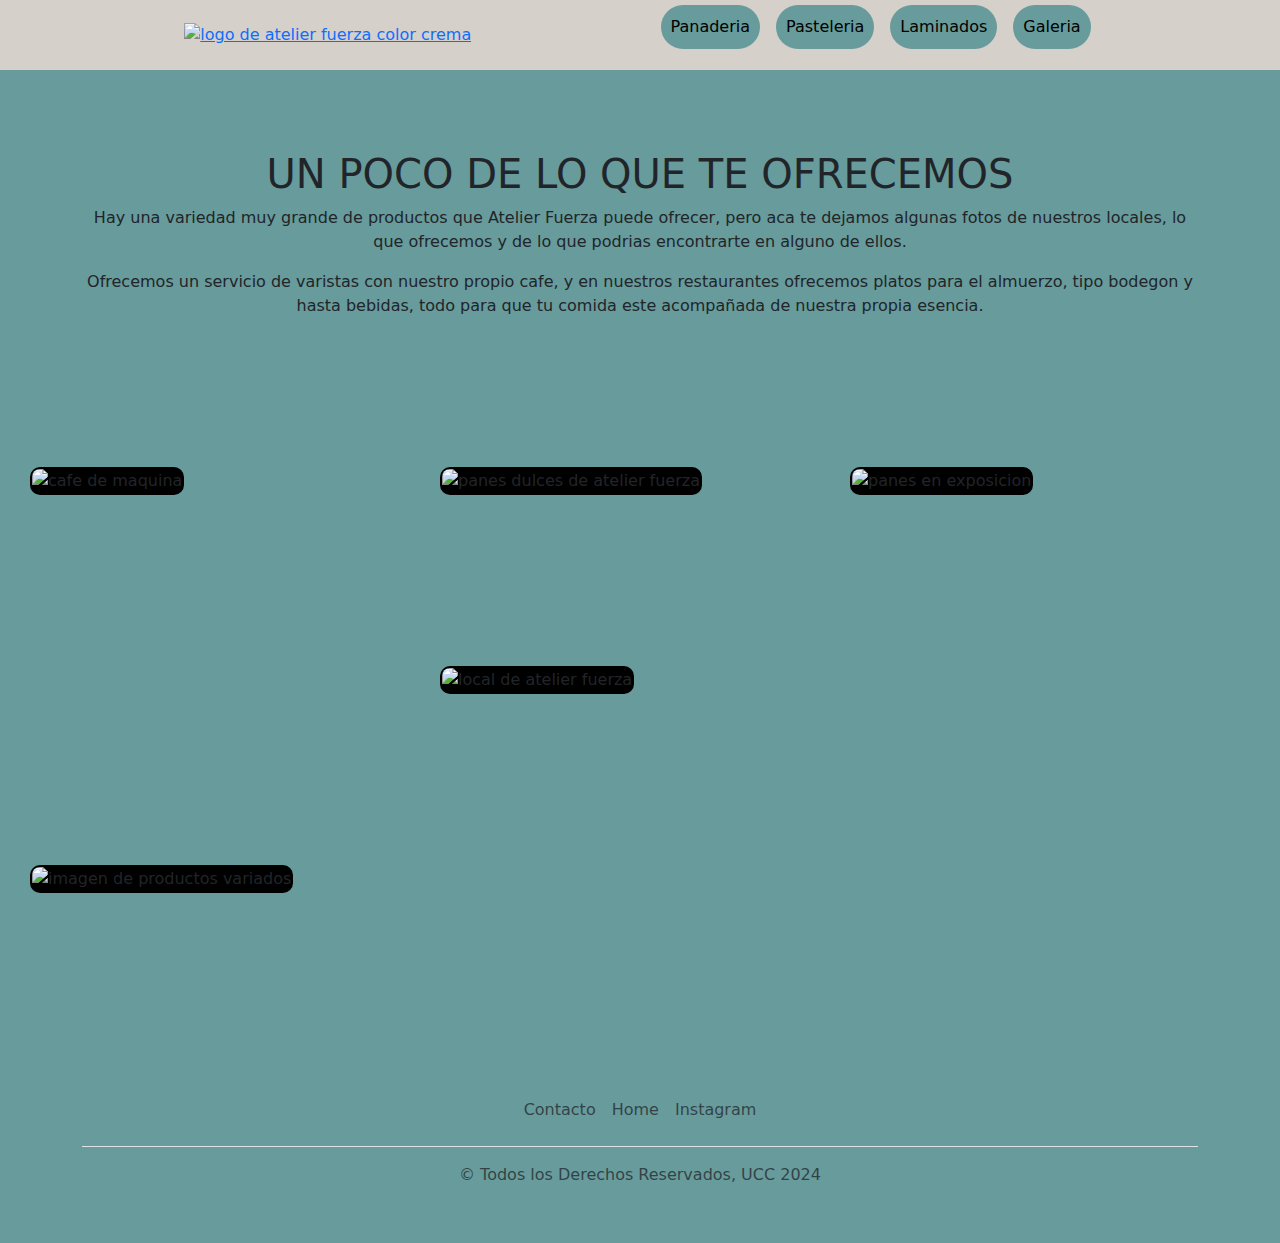
==== pages/Galeria.html @ 6f23d2df "Se arregla tema footer, se soluciono el problema del texto en el index, se ajusto el nav, y se resol" ====
<!DOCTYPE html>
<html lang="en">
<head>
    <meta charset="UTF-8">
    <meta name="viewport" content="width=device-width, initial-scale=1.0">
    
    <!-- LINK DE MI CSS -->
    <link rel="stylesheet" href="../css/main.css">
    
    <!-- LINK BOOTSTRAP -->
    <link href="https://cdn.jsdelivr.net/npm/bootstrap@5.3.3/dist/css/bootstrap.min.css" rel="stylesheet" integrity="sha384-QWTKZyjpPEjISv5WaRU9OFeRpok6YctnYmDr5pNlyT2bRjXh0JMhjY6hW+ALEwIH" crossorigin="anonymous">
    
    <title>Atelier Fuerza - Galeria</title>

</head>
<!-- ESTE HTML SE ACOPLA A MOBILE, TABLET Y DESKTOP  -->
<body class="body-galeria">

    <header>
        <a href="../index.html">
            <img src="../img/lofoFcrema.png" alt="logo de atelier fuerza color crema">
        </a>
            <div class="pestañas">
                <nav>
                    <ul>
                        <li>
                            <a href="../pages/Panaderia.html">Panaderia</a>
                        </li>
                        
                        <li>
                            <a href="../pages/Pasteleria.html">Pasteleria</a>
                        </li>
                        
                        <li>
                            <a href="../pages/Laminados.html">Laminados</a>
                        </li>
                        
                        <li>
                            <a href="../pages/Galeria.html">Galeria</a>
                        </li>
                    </ul>
                </nav>
            </div>
            
    </header>

    <main class="main-g">
        
            
        <div class="texto-galeria">
            <h1>UN POCO DE LO QUE TE OFRECEMOS</h1>
            <p>Hay una variedad muy grande de productos que Atelier Fuerza puede ofrecer, pero aca te dejamos algunas fotos de nuestros locales, lo que ofrecemos y de lo que podrias encontrarte en alguno de ellos.</p>

            <p>
                Ofrecemos un servicio de varistas con nuestro propio cafe, y en nuestros restaurantes ofrecemos platos para el almuerzo, tipo bodegon y hasta bebidas, todo para que tu comida este acompañada de nuestra propia esencia.
            </p>

        </div>
        
        <div class="contenedor">
                
            <!-- <img id="img-uno" src="../img/img-01M.png" alt="cafe de maquina"> -->

            <div class="img-uno">
                <img src="../img/img-01M.png" alt="cafe de maquina">
            </div>
            
            <div class="img-dos">
                <img src="../img/img-02M.png" alt="panes dulces de atelier fuerza">
            </div>

            <div class="img-tres">
                <img src="../img/img-03M.png" alt="panes en exposicion">
            </div>

            <div class="img-cuatro">
                <img src="../img/img-04M.png" alt="local de atelier fuerza">
            </div>

            <div class="img-cinco">
                <img src="../img/img-05-LARGA.png" alt="imagen de productos variados">
            </div>

        </div>
        
    </main>

    <div class="container">
        <footer class="py-3 my-4">
          <ul class="nav justify-content-center border-bottom pb-3 mb-3">
            <li class="nav-item"><a href="https://w.app/fpBg7n" class="nav-link px-2 text-body-secondary">Contacto</a></li>
            <li class="nav-item"><a href="../index.html" class="nav-link px-2 text-body-secondary">Home</a></li>
            <li class="nav-item"><a href="https://www.instagram.com/atelierfuerza/" class="nav-link px-2 text-body-secondary">Instagram</a></li>
          </ul>
          <p class="text-center text-body-secondary">&copy; Todos los Derechos Reservados, UCC 2024</p>
        </footer>
      </div>
      
      <div class="b-example-divider"></div>
      

      <script src="https://cdn.jsdelivr.net/npm/bootstrap@5.3.3/dist/js/bootstrap.bundle.min.js" integrity="sha384-YvpcrYf0tY3lHB60NNkmXc5s9fDVZLESaAA55NDzOxhy9GkcIdslK1eN7N6jIeHz" crossorigin="anonymous"></script>

</html>
---- css/main.css ----
@charset "UTF-8";
* {
  margin: 0;
  padding: 0;
  box-sizing: border-box;
}

body {
  background-color: #637373;
}

header {
  display: flex;
  flex-wrap: wrap;
  align-items: center;
  justify-content: space-evenly;
  background-color: #D5D0CA;
}
header nav ul {
  list-style: none;
  display: flex;
  gap: 1rem;
  text-align: center;
}
header nav ul li {
  padding: 10px;
  border-radius: 80px;
  background-color: #679B9C;
  transition: background-color 0.5s;
}
header nav ul li:hover {
  background-color: #065f61;
}
header nav ul li a {
  color: black;
  text-decoration: none;
}

header .pestañas nav ul {
  padding: 5px;
}
header .pestañas nav ul li a {
  color: black;
  text-decoration: none;
}

@media screen and (min-width: 600px) {
  header {
    display: flex;
    flex-wrap: wrap;
    align-items: center;
    justify-content: space-evenly;
    background-color: #D5D0CA;
  }
  header nav ul {
    list-style: none;
    display: flex;
    gap: 1rem;
    text-align: center;
  }
  header nav ul li {
    padding: 10px;
    border-radius: 80px;
    background-color: #679B9C;
    transition: background-color 0.5s;
  }
  header nav ul li:hover {
    background-color: #065f61;
  }
  header nav ul li a {
    color: black;
    text-decoration: none;
  }
  header .pestañas nav ul {
    padding: 5px;
  }
  header .pestañas nav ul li a {
    color: black;
    text-decoration: none;
  }
}
.main-general {
  padding: 30px 20px;
  text-align: center;
  background-color: #637373;
  flex-direction: column;
}

h2 {
  color: #FFEADB !important;
  padding: 20px 10px;
  margin: 50px;
  border-radius: 80px;
  background-color: black;
  flex-direction: column;
}

.comentarios {
  margin: 200px 0px 0px;
}

/* estilo del index para desktop */
@media screen and (min-width: 1024px) {
  h2 {
    color: #FFEADB;
    padding: 20px 10px;
    margin: 50px;
    border-radius: 80px;
    background-color: black;
  }
  .texto-main {
    padding: 30px 150px;
  }
}
main img {
  margin: 0px 0px 30px;
  padding: 2px;
  border-radius: 10px;
  background-color: black;
}

/*PAGINA PANADERIA*/
.main-general .texto-panaderia {
  margin: 40px 20px;
  text-align: center;
  align-items: center;
  flex-direction: column;
}

.campo, .demi, .molde, .focaccia {
  display: flex;
  align-items: center;
  flex-direction: column;
  margin: 40px;
}
.campo img, .demi img, .molde img, .focaccia img {
  border-radius: 50px;
}

/*PAGINA PASTELERIA*/
.main-general .texto-pasteleria {
  margin: 40px 50px;
  text-align: center;
  align-items: center;
}

.budin-limon, .coockie-avellanas, .alfajor-mani, .pepas {
  display: flex;
  align-items: center;
  flex-direction: column;
  margin: 40px;
}
.budin-limon img, .coockie-avellanas img, .alfajor-mani img, .pepas img {
  border-radius: 50px;
}

/*PAGINA LAMINADOS*/
.main-general .texto-laminados {
  margin: 40px 50px;
  text-align: center;
  align-items: center;
}

.medialuna-manteca, .medialuna-grasa, .palmeritas {
  display: flex;
  align-items: center;
  flex-direction: column;
  margin: 40px;
}
.medialuna-manteca img, .medialuna-grasa img, .palmeritas img {
  border-radius: 50px;
}

.main-general .comentarios .all-com {
  color: whitesmoke;
  padding: 20px;
  margin: 10px;
  background-color: #679b9c;
  border-radius: 20px;
}

@media screen and (min-width: 1024px) {
  .main-general .comentarios {
    display: grid;
    grid-template-columns: 2fr;
    grid-template-rows: 3fr;
  }
  .main-general .comentarios .com-1 {
    grid-column: span 2;
  }
  .main-general .comentarios .com-2 {
    grid-column: span 1;
  }
  .main-general .comentarios .com-3 {
    grid-column: span 1;
  }
  .main-general .comentarios .com-4 {
    grid-column: span 2;
  }
}
/*PAGINA GALERIA*/
body, .body-galeria {
  background-color: #679b9c;
}

.main-g .texto-galeria {
  text-align: center;
  margin: 50px;
  padding: 30px;
}
.main-g .contenedor {
  height: 70vh;
  margin: 30px 30px;
  display: grid;
  grid-template-columns: 1fr;
  grid-template-rows: repeat(3, 33%);
  row-gap: 10px;
  align-content: center;
}
.main-g .contenedor .img-dos, .main-g .contenedor .img-cinco {
  display: none;
}
.main-g div img {
  margin: 0;
  width: 100%;
  height: 100%;
  object-fit: cover;
}

/*estilos tablet*/
@media screen and (min-width: 600px) {
  header {
    display: flex;
    flex-wrap: wrap;
    align-items: center;
    justify-content: space-evenly;
    background-color: #D5D0CA;
  }
  header nav ul {
    list-style: none;
    display: flex;
    gap: 1rem;
    text-align: center;
  }
  header nav ul li {
    padding: 10px;
    border-radius: 80px;
    background-color: #679B9C;
    transition: background-color 0.5s;
  }
  header nav ul li:hover {
    background-color: #065f61;
  }
  header nav ul li a {
    color: black;
    text-decoration: none;
  }
  header .pestañas nav ul {
    padding: 5px;
  }
  header .pestañas nav ul li a {
    color: black;
    text-decoration: none;
  }
  .main-g .contenedor {
    grid-template-columns: repeat(2, 1fr);
    grid-template-rows: repeat(2, 50%);
    column-gap: 10px;
  }
  .main-g .contenedor .img-cuatro {
    grid-column: span 2;
  }
}
/*estilos desktop*/
@media screen and (min-width: 1024px) {
  .main-g .contenedor .img-dos, .main-g .contenedor .img-cinco {
    display: block;
  }
  .main-g .contenedor {
    grid-template-columns: repeat(3, 1fr);
    grid-template-rows: 30% 30% 20%;
  }
  .main-g .contenedor .img-uno, .main-g .contenedor .img-tres {
    grid-row: span 2;
  }
  .main-g .contenedor .img-dos, .main-g .contenedor .img-cuatro {
    grid-column: span 1;
  }
  .main-g .contenedor .img-cinco {
    grid-column: span 3;
  }
}
footer {
  background-color: #679B9C;
  border-radius: 50px;
}

/*# sourceMappingURL=main.css.map */
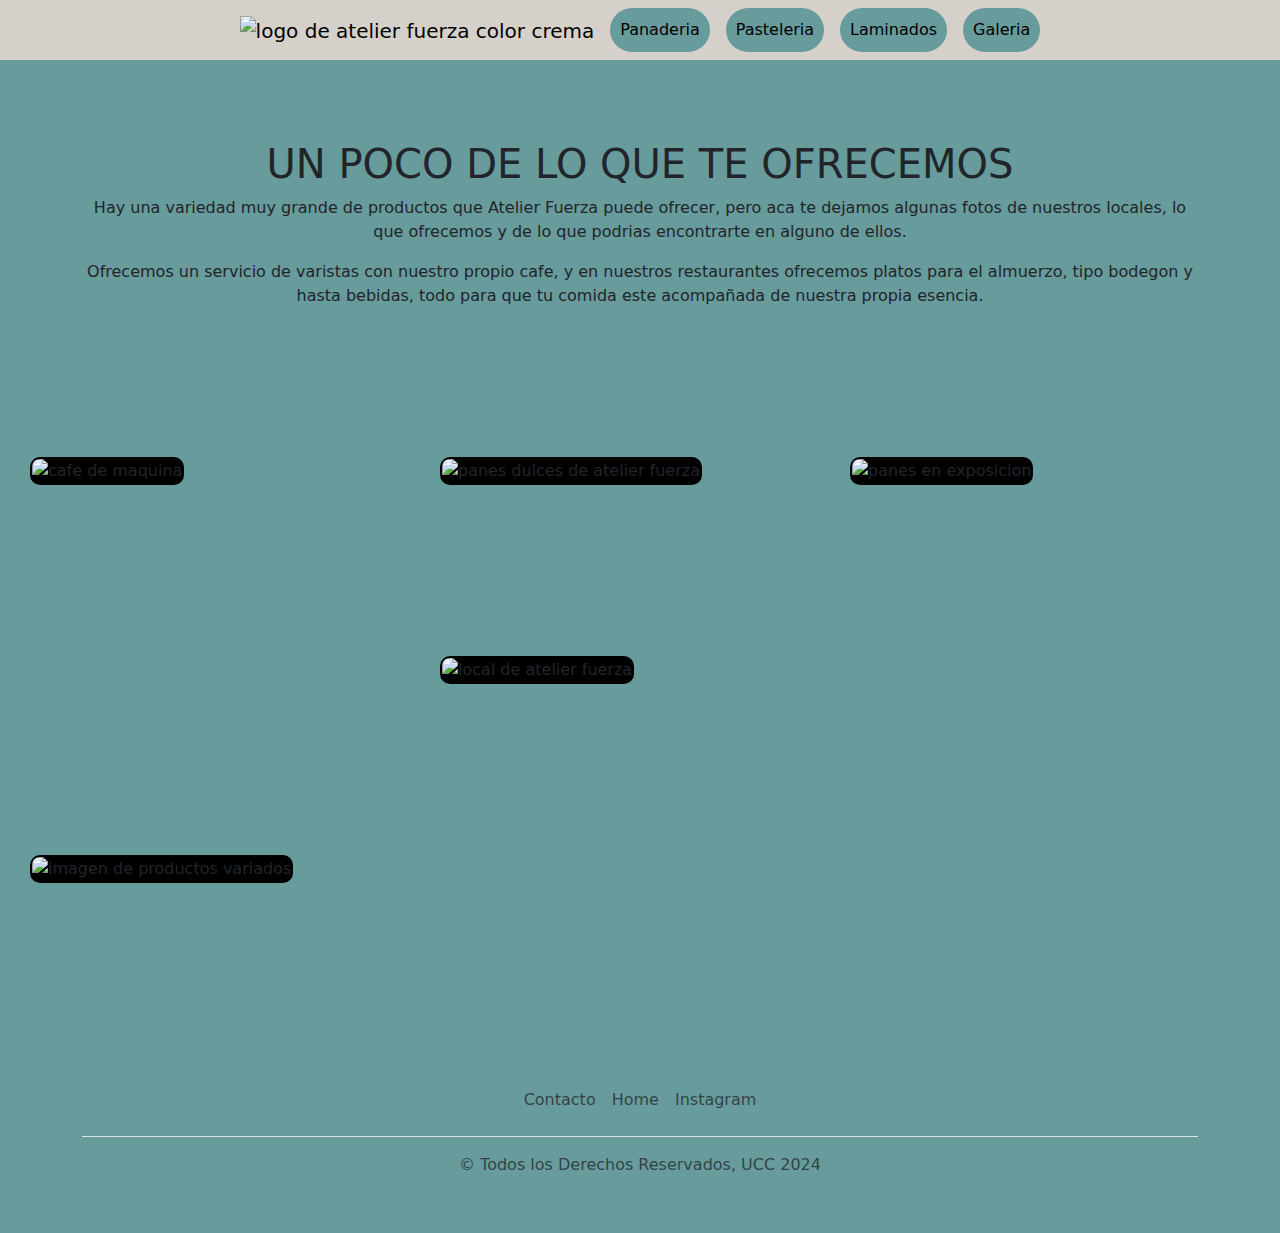
==== commit a7aa86ca: "se modifica el sass, se acorta la meta data, y se soluciona problema de centrado en el nav" ====
--- a/pages/Galeria.html
+++ b/pages/Galeria.html
@@ -3,12 +3,14 @@
 <head>
     <meta charset="UTF-8">
     <meta name="viewport" content="width=device-width, initial-scale=1.0">
+    <meta name="description" content="Un poco de lo que te ofrecemos, Ofrecemos un servicio de varistas con nuestro propio cafe, y en nuestros restaurantes ofrecemos platos para el almuerzo, tipo bodegon y hasta bebidas">
+    
+    <!-- LINK BOOTSTRAP -->
+    <link href="https://cdn.jsdelivr.net/npm/bootstrap@5.3.3/dist/css/bootstrap.min.css" rel="stylesheet" integrity="sha384-QWTKZyjpPEjISv5WaRU9OFeRpok6YctnYmDr5pNlyT2bRjXh0JMhjY6hW+ALEwIH" crossorigin="anonymous">
     
     <!-- LINK DE MI CSS -->
     <link rel="stylesheet" href="../css/main.css">
     
-    <!-- LINK BOOTSTRAP -->
-    <link href="https://cdn.jsdelivr.net/npm/bootstrap@5.3.3/dist/css/bootstrap.min.css" rel="stylesheet" integrity="sha384-QWTKZyjpPEjISv5WaRU9OFeRpok6YctnYmDr5pNlyT2bRjXh0JMhjY6hW+ALEwIH" crossorigin="anonymous">
     
     <title>Atelier Fuerza - Galeria</title>
 
@@ -17,31 +19,40 @@
 <body class="body-galeria">
 
     <header>
-        <a href="../index.html">
-            <img src="../img/lofoFcrema.png" alt="logo de atelier fuerza color crema">
-        </a>
-            <div class="pestañas">
-                <nav>
-                    <ul>
+
+        <nav class="navbar navbar-expand-sm">
+
+            <div class="container-fluid">
+                <a class="navbar-brand" href="../index.html">
+                    <img src="../img/lofoFcrema.png" alt="logo de atelier fuerza color crema">
+                </a>
+                <button class="navbar-toggler" type="button" data-bs-toggle="collapse"
+                    data-bs-target="#navbarNavDropdown" aria-controls="navbarNavDropdown" aria-expanded="false"
+                    aria-label="Toggle navigation">
+                    <span class="navbar-toggler-icon"></span>
+                </button>
+                <div class="collapse navbar-collapse" id="navbarNavDropdown">
+                    <ul class="navbar-nav">
                         <li>
                             <a href="../pages/Panaderia.html">Panaderia</a>
                         </li>
-                        
+
                         <li>
                             <a href="../pages/Pasteleria.html">Pasteleria</a>
                         </li>
-                        
+
                         <li>
                             <a href="../pages/Laminados.html">Laminados</a>
                         </li>
-                        
+
                         <li>
                             <a href="../pages/Galeria.html">Galeria</a>
                         </li>
                     </ul>
-                </nav>
+                </div>
             </div>
-            
+        </nav>
+
     </header>
 
     <main class="main-g">
@@ -58,8 +69,6 @@
         </div>
         
         <div class="contenedor">
-                
-            <!-- <img id="img-uno" src="../img/img-01M.png" alt="cafe de maquina"> -->
 
             <div class="img-uno">
                 <img src="../img/img-01M.png" alt="cafe de maquina">
--- a/css/main.css
+++ b/css/main.css
@@ -1,4 +1,3 @@
-@charset "UTF-8";
 * {
   margin: 0;
   padding: 0;
@@ -36,20 +35,8 @@
   text-decoration: none;
 }
 
-header .pestañas nav ul {
-  padding: 5px;
-}
-header .pestañas nav ul li a {
-  color: black;
-  text-decoration: none;
-}
-
-@media screen and (min-width: 600px) {
+@media screen and (min-width: 576px) {
   header {
-    display: flex;
-    flex-wrap: wrap;
-    align-items: center;
-    justify-content: space-evenly;
     background-color: #D5D0CA;
   }
   header nav ul {
@@ -71,13 +58,6 @@
     color: black;
     text-decoration: none;
   }
-  header .pestañas nav ul {
-    padding: 5px;
-  }
-  header .pestañas nav ul li a {
-    color: black;
-    text-decoration: none;
-  }
 }
 .main-general {
   padding: 30px 20px;
@@ -85,9 +65,8 @@
   background-color: #637373;
   flex-direction: column;
 }
-
-h2 {
-  color: #FFEADB !important;
+.main-general h2 {
+  color: #FFEADB;
   padding: 20px 10px;
   margin: 50px;
   border-radius: 80px;
@@ -95,23 +74,6 @@
   flex-direction: column;
 }
 
-.comentarios {
-  margin: 200px 0px 0px;
-}
-
-/* estilo del index para desktop */
-@media screen and (min-width: 1024px) {
-  h2 {
-    color: #FFEADB;
-    padding: 20px 10px;
-    margin: 50px;
-    border-radius: 80px;
-    background-color: black;
-  }
-  .texto-main {
-    padding: 30px 150px;
-  }
-}
 main img {
   margin: 0px 0px 30px;
   padding: 2px;
@@ -171,6 +133,9 @@
   border-radius: 50px;
 }
 
+.main-general .comentarios {
+  margin: 200px 0px 0px;
+}
 .main-general .comentarios .all-com {
   color: whitesmoke;
   padding: 20px;
@@ -180,6 +145,9 @@
 }
 
 @media screen and (min-width: 1024px) {
+  .texto-main {
+    padding: 30px 150px;
+  }
   .main-general .comentarios {
     display: grid;
     grid-template-columns: 2fr;
@@ -199,16 +167,15 @@
   }
 }
 /*PAGINA GALERIA*/
-body, .body-galeria {
+.body-galeria {
   background-color: #679b9c;
 }
-
-.main-g .texto-galeria {
+.body-galeria .main-g .texto-galeria {
   text-align: center;
   margin: 50px;
   padding: 30px;
 }
-.main-g .contenedor {
+.body-galeria .contenedor {
   height: 70vh;
   margin: 30px 30px;
   display: grid;
@@ -217,10 +184,10 @@
   row-gap: 10px;
   align-content: center;
 }
-.main-g .contenedor .img-dos, .main-g .contenedor .img-cinco {
+.body-galeria .contenedor .img-dos, .body-galeria .contenedor .img-cinco {
   display: none;
 }
-.main-g div img {
+.body-galeria div img {
   margin: 0;
   width: 100%;
   height: 100%;
@@ -228,12 +195,8 @@
 }
 
 /*estilos tablet*/
-@media screen and (min-width: 600px) {
+@media screen and (min-width: 576px) {
   header {
-    display: flex;
-    flex-wrap: wrap;
-    align-items: center;
-    justify-content: space-evenly;
     background-color: #D5D0CA;
   }
   header nav ul {
@@ -255,13 +218,6 @@
     color: black;
     text-decoration: none;
   }
-  header .pestañas nav ul {
-    padding: 5px;
-  }
-  header .pestañas nav ul li a {
-    color: black;
-    text-decoration: none;
-  }
   .main-g .contenedor {
     grid-template-columns: repeat(2, 1fr);
     grid-template-rows: repeat(2, 50%);
@@ -271,8 +227,11 @@
     grid-column: span 2;
   }
 }
-/*estilos desktop*/
+/*estilos desktop iamgenes galeria*/
 @media screen and (min-width: 1024px) {
+  header {
+    background-color: #D5D0CA;
+  }
   .main-g .contenedor .img-dos, .main-g .contenedor .img-cinco {
     display: block;
   }
